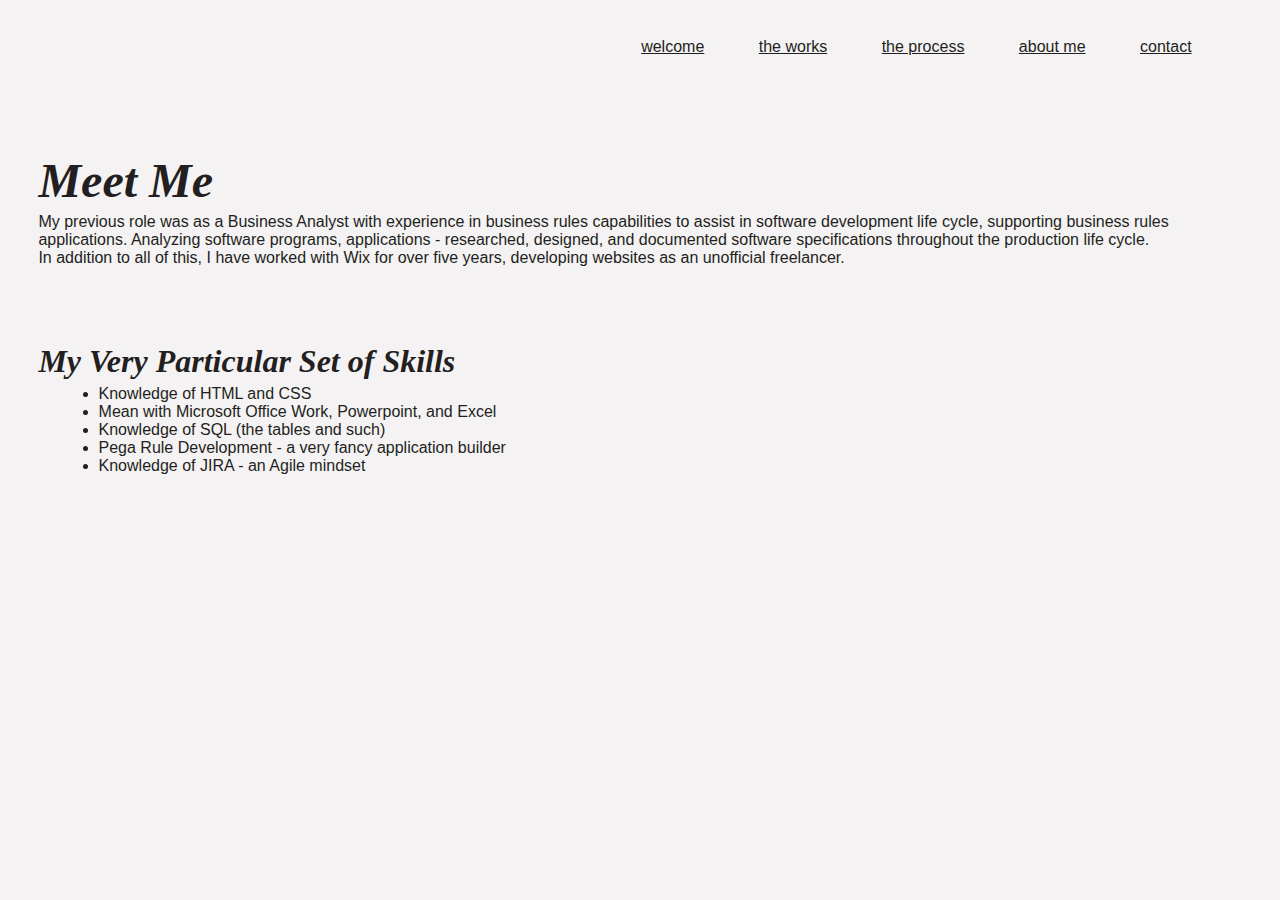
==== about.html @ 61320689 "Removed works.html, updated CSS to utilize flexbox for organizing content" ====
<!DOCTYPE html>
<html lang="en">
    <head>
        <title>The More the Marier</title>
        <meta charset="utf-8"/>

        <!--CSS Link-->
        <link type="text/css" rel="stylesheet" href="css/styles.css" />

        <!--Responsiveness setting-->
        <meta name="viewport" content="width=device-width, initial-scale=1">

        <!--Font Links-->
        <link rel="stylesheet" href="https://use.typekit.net/jid0lan.css">
        <link rel="stylesheet" href="https://use.typekit.net/jid0lan.css">

        <!-- JS Query Link -->
        <script src="https://ajax.googleapis.com/ajax/libs/jquery/3.6.0/jquery.min.js"></script>
    </head>
    
    <body>
        <header>
            <!-- Hamburger menu -->
            <button class="hamburger">&#9776;</button>
			<button class="cross">&#735;</button>

            <nav class="short-menu">
                <ul>
                    <li><a href="index.html">welcome</a></li>
                    <li><a href="works.html">the works</a></li>
                    <li><a href="process.html">the process</a></li>
                    <li><a href="about.html">about me</a></li>
                    <li><a href="contact.html">contact</a></li>
                </ul>
            </nav>

            <!-- Desktop Navigation -->
            <nav class="full-menu">
                <ul>
                    <li><a href="index.html">welcome</a></li>
                    <li><a href="works.html">the works</a></li>
                    <li><a href="process.html">the process</a></li>
                    <li><a href="about.html">about me</a></li>
                    <li><a href="contact.html">contact</a></li>
                </ul>
            </nav>
        </header>

        <main>
            <div>
                
                <article class="about_articles">
                    <h1>Meet Me</h1>
                    <p>My previous role was as a Business Analyst with experience in business rules capabilities to assist in software development life cycle, supporting business rules applications. Analyzing software programs, applications - researched, designed, and documented software specifications throughout the production life cycle.</p>
        
                    <p>In addition to all of this, I have worked with Wix for over five years, developing websites as an unofficial freelancer.</p>
                </article>
                
                <article class="about_articles">
                    <img src=""/>
                    <div>
                        <h2>My Very Particular Set of Skills</h2>
                        <ul>
                            <li>Knowledge of HTML and CSS</li>
                            <li>Mean with Microsoft Office Work, Powerpoint, and Excel</li>
                            <li>Knowledge of SQL (the tables and such)</li>
                            <li>Pega Rule Development - a very fancy application builder</li>
                            <li>Knowledge of JIRA - an Agile mindset</li>
                        </ul>
                    </div>
                </article>
                
            </div>

            <article>
            </article>
        </main>

        <script src="js/hamburger.js"></script>
    </body>
</html>
---- css/styles.css ----
/* RESOURCES */
/*CSS HOVER:  https://thebrandsmen.com/css-image-hover-effects/#:~:text=10%20Simple%20CSS%20Hover%20Effects%201%20Grayscale%20To,effects%20by%20adjusting%20the%20variables%20within%20the%20CSS. */


* {
    margin: 0;
    padding: 0;
    border: 0;
}

article, aside, details, figcaption, figure, footer, header, main, nav, section, summary {
    display:block;
}


/*****************************************GENERAL/DEFAULT STYLINGS START*****************************************/
body {
    background-color:#F4F2F3;
    margin: 3%;
}


h1, h2, h3 {
    font-family: p22-mackinac-pro, serif;
    font-style: italic;
    color: #231F20;
    margin: 0 0 5px 0;
}

h1 {
    font-size: 2rem;
}

h2 {
    font-size: 1.5rem;
}

p {
    font-family: lato, sans-serif;
    font-weight: 200;
    font-style: normal;
    color: #231F20;
}

ul {
    font-family: lato, sans-serif;
    font-weight: 200;
    font-style: normal;
    color: #231F20;
    margin: 0 0 5% 5%;
}


/***Section/article Stylings***/
article {
    padding-top: 3%;
}

/* **IMAGE STYLINGS** */
img {
    width: 100%;
    margin: 3% 0 0 0;
}


/*****************************************GENERAL/DEFAULT STYLINGS END*****************************************/


.header_image {
    text-align: center;
    max-width: 3739px;
}

.process_image {
    max-width: 800px;
    text-align: center;
}

.profile_image {
    width: 100%;
    max-width: 500px;
    text-align: center;
}



/*****************************************BUTTON STYLING*****************************************/
button {
    background-color: white;
    color: #231F20;
    border: 2px solid #231F20;
    width: 45%;
    font-family: lato, sans-serif;
    font-weight: 400;
    font-style: normal;
    margin-top: 3%;
    padding: 1%;
    text-align: left;
}

button:hover{
    background-color: #231F20;
    color: #F4F2F3;
}


/*****************************************Work Case Image Styles Start*****************************************/

figure img:hover, figure div img:hover {
    transition: 1s ease;
}

figure img:hover, figure div img:hover {
    -webkit-transform: scale(0.9);
    -ms-transform: scale(0.9);
    transform: scale(0.9);
    transition: 1s ease;
}

/* .worktwo img:nth-child(1), .workthree img:nth-child(1){
    position: relative;
    z-index: 1;
    top: 0;
    left: 0;
}
.worktwo img:nth-child(2), .workthree img:nth-child(2) {
    position: absolute;
    z-index: 99;
    left: 0;
} */

/*****************************************Work Case Image Styles End*****************************************/





/*****************************************Navigation Styles Start*****************************************/


/**** DESKTOP MENU STYLE START ****/
.full-menu {
	display: none;
}


/**** HAMBURGER MENU STYLE START ****/
.hamburger{
	background:none;
	position:absolute;
    width: 9%;
	top:0;
	right:0;
	line-height:45px;
	padding:5px 15px 0px 15px;
	color:#999;
	border:0;
	font-size:1.4em;
	font-weight:bold;
	cursor:pointer;
	outline:none;
	z-index:10000000000000;
  }

  .cross {
	background:none;
	position:absolute;
    width: 9%;
	top:0px;
	right:0;
	padding:7px 15px 0px 15px;
	color:#999;
	border:0;
	font-size:3em;
	line-height:65px;
	font-weight:bold;
	cursor:pointer;
	outline:none;
	z-index:10000000000000;
  }

  .short-menu {
      z-index:1000000; 
      font-weight:bold; 
      font-size:0.8em; 
      width:80%; 
      background: #F4F2F3;  
      position: absolute; 
      text-align: center; 
      font-size: 12px;
      margin: 0 5%;
    }

  .short-menu ul {
      margin: 0; 
      padding: 0; 
      list-style-type: none; 
      list-style-image: none;
    }

  .short-menu li {
      display: block;   
      padding: 15px 0 15px 0; 
      border-bottom: #231F20 1px solid;
    }
  .short-menu li:hover{ display: block; color: #F4F2F3; background:#EE2632; padding: 15px 0 15px 0; border-bottom:#F4F2F3 2px solid;
    }

  /* .short-menu ul li a { text-decoration:none;  margin: 0px; color:#666;}
  .short-menu ul li a:hover {
      color: #F4F2F3; 
      text-decoration:none;
    } */
  .short-menu a {text-decoration:none; color:#231F20;}
  .short-menu a:hover{text-decoration:none; color:#F4F2F3;}
  /**** HAMBURGER MENU STYLE END ****/


/*****************************************Navigation Styles End*****************************************/



footer {
    margin: 10% 0 10% 0;
    text-align: center;
}







/*********************** MEDIA QUERIES START ***********************/
@media (min-width: 870px) {

    /* Navigation Styles */
    .short-menu, .hamburger, .cross {
        display: none;
    }

    .full-menu {
        display: block;
        font-family: lato, sans-serif;
        font-weight: 400;
        font-style: normal;
        text-align: right;
    }
    
    .full-menu ul li {
        list-style-type: none;
        display: inline;
    }
    
    .full-menu ul li a {
        color: #231F20;
        padding: 5px 50px 5px 0;
        text-align: left;
    }
    
    .full-menu ul li a:hover{
        background-color: #EE2632;
        color: #F4F2F3;
        text-decoration: none;
    }


    h1 {
        font-size: 3rem;
    }

    h2 {
        font-size: 2rem;
    }

    button {
        width: 50%;
    }

    div {
        display: flex;
        flex-direction: column;
    }

    .process_article {
        display: flex;
    }

    .process_article div {
        width: 50%;
    }

    .process_image {
        width: 50%;
        padding-left: 5%;
    }

    /* Work Case images */
    figure {
        display: flex;
        flex-direction: column;
    }

    figure div {
        display: flex;
        flex-direction: row;
        justify-content: space-between;
        width: 100%;
    }

    figure div img {
        max-width: 48%;
    }


    /* Footer styling */
    footer {
        margin: 10% 0 10% 0;
    }  
}
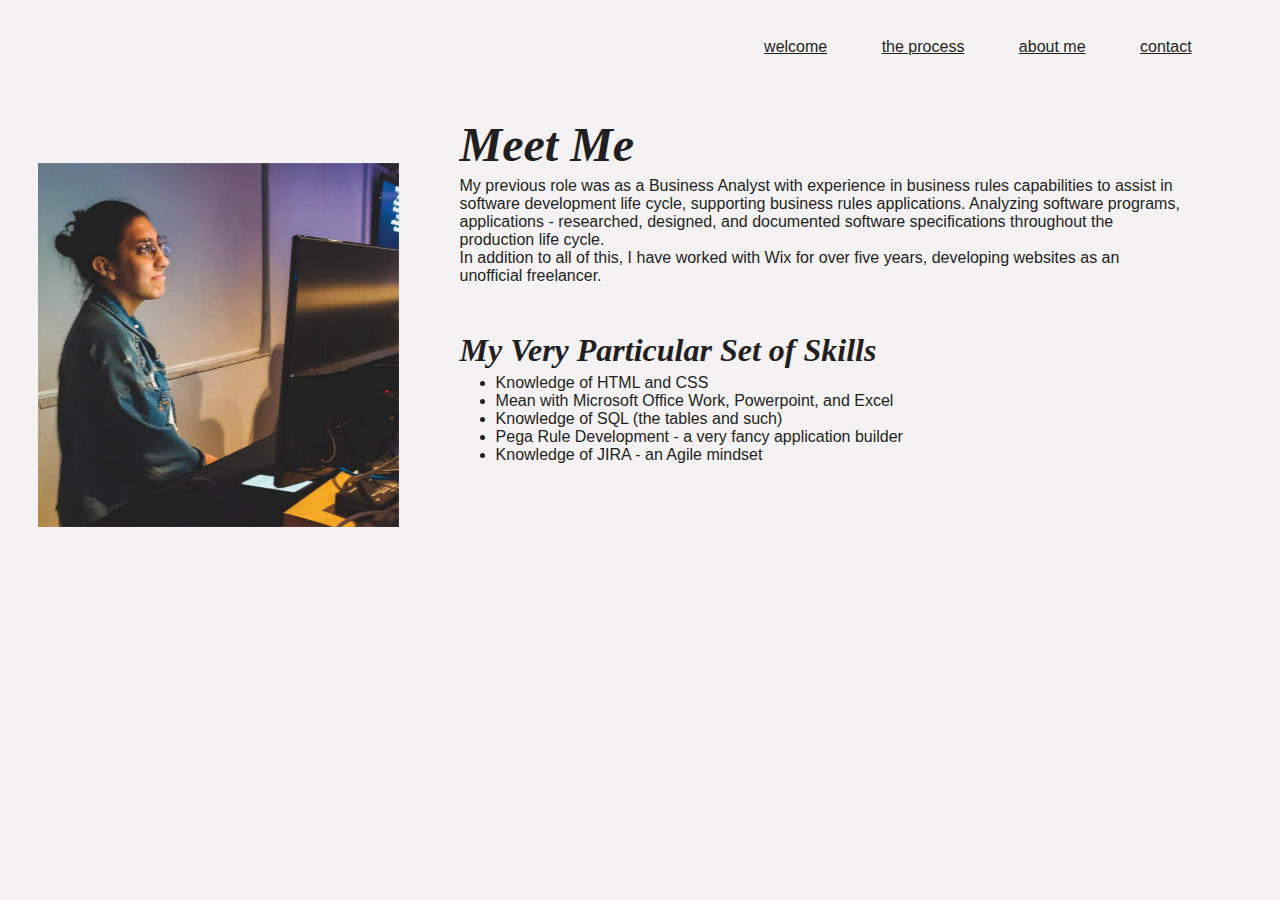
==== commit 593eebf8: "Added contact form, Updated About Me profile page" ====
--- a/about.html
+++ b/about.html
@@ -27,7 +27,6 @@
             <nav class="short-menu">
                 <ul>
                     <li><a href="index.html">welcome</a></li>
-                    <li><a href="works.html">the works</a></li>
                     <li><a href="process.html">the process</a></li>
                     <li><a href="about.html">about me</a></li>
                     <li><a href="contact.html">contact</a></li>
@@ -38,7 +37,6 @@
             <nav class="full-menu">
                 <ul>
                     <li><a href="index.html">welcome</a></li>
-                    <li><a href="works.html">the works</a></li>
                     <li><a href="process.html">the process</a></li>
                     <li><a href="about.html">about me</a></li>
                     <li><a href="contact.html">contact</a></li>
@@ -46,31 +44,33 @@
             </nav>
         </header>
 
-        <main>
-            <div>
-                
-                <article class="about_articles">
-                    <h1>Meet Me</h1>
-                    <p>My previous role was as a Business Analyst with experience in business rules capabilities to assist in software development life cycle, supporting business rules applications. Analyzing software programs, applications - researched, designed, and documented software specifications throughout the production life cycle.</p>
-        
-                    <p>In addition to all of this, I have worked with Wix for over five years, developing websites as an unofficial freelancer.</p>
+        <main class="about">
+                <article class="profile_img">
+                    <img src="images/profile.png" alt="it's me" title="Josselyn's Profile"/>
                 </article>
-                
-                <article class="about_articles">
-                    <img src=""/>
-                    <div>
-                        <h2>My Very Particular Set of Skills</h2>
-                        <ul>
-                            <li>Knowledge of HTML and CSS</li>
-                            <li>Mean with Microsoft Office Work, Powerpoint, and Excel</li>
-                            <li>Knowledge of SQL (the tables and such)</li>
-                            <li>Pega Rule Development - a very fancy application builder</li>
-                            <li>Knowledge of JIRA - an Agile mindset</li>
-                        </ul>
-                    </div>
-                </article>
-                
-            </div>
+
+                <div class="about_articles">
+                    <article">
+                        <h1>Meet Me</h1>
+                        <p>My previous role was as a Business Analyst with experience in business rules capabilities to assist in software development life cycle, supporting business rules applications. Analyzing software programs, applications - researched, designed, and documented software specifications throughout the production life cycle.</p>
+            
+                        <p>In addition to all of this, I have worked with Wix for over five years, developing websites as an unofficial freelancer.</p>
+                    </article>
+                    
+                    <article>
+                        <img src=""/>
+                        <div>
+                            <h2>My Very Particular Set of Skills</h2>
+                            <ul>
+                                <li>Knowledge of HTML and CSS</li>
+                                <li>Mean with Microsoft Office Work, Powerpoint, and Excel</li>
+                                <li>Knowledge of SQL (the tables and such)</li>
+                                <li>Pega Rule Development - a very fancy application builder</li>
+                                <li>Knowledge of JIRA - an Agile mindset</li>
+                            </ul>
+                        </div>
+                    </article>
+                </div>
 
             <article>
             </article>
--- a/css/styles.css
+++ b/css/styles.css
@@ -35,7 +35,7 @@
     font-size: 1.5rem;
 }
 
-p {
+p, .contact form {
     font-family: lato, sans-serif;
     font-weight: 200;
     font-style: normal;
@@ -85,7 +85,7 @@
 
 
 /*****************************************BUTTON STYLING*****************************************/
-button {
+button, .contact button {
     background-color: white;
     color: #231F20;
     border: 2px solid #231F20;
@@ -117,17 +117,6 @@
     transition: 1s ease;
 }
 
-/* .worktwo img:nth-child(1), .workthree img:nth-child(1){
-    position: relative;
-    z-index: 1;
-    top: 0;
-    left: 0;
-}
-.worktwo img:nth-child(2), .workthree img:nth-child(2) {
-    position: absolute;
-    z-index: 99;
-    left: 0;
-} */
 
 /*****************************************Work Case Image Styles End*****************************************/
 
@@ -227,6 +216,17 @@
 
 
 
+.contact form{
+    display: flex;
+    flex-direction: column;
+    width: 100%;
+}
+
+.contact form input {
+    padding: 1%;
+    margin: 1% 0;
+}
+
 
 
 
@@ -313,6 +313,41 @@
     }
 
 
+    /* About Me Page stylings */
+    .about {
+        display: flex;
+        flex-direction: row;
+    }
+
+    .profile_img {
+        width: 30%;
+    }
+
+    .about_articles {
+        width: 60%;
+        padding-left: 5%;
+    }
+
+
+    /* Contact Page stylings */
+    .contact {
+        display: flex;
+        width: 100%;
+        flex-direction: row;
+    }
+
+    .contact aside {
+        width: 50%;
+        height: 100vh;
+    }
+
+    .contact article {
+        padding-right: 5%;
+        width: 50%;
+    }
+
+
+
     /* Footer styling */
     footer {
         margin: 10% 0 10% 0;
